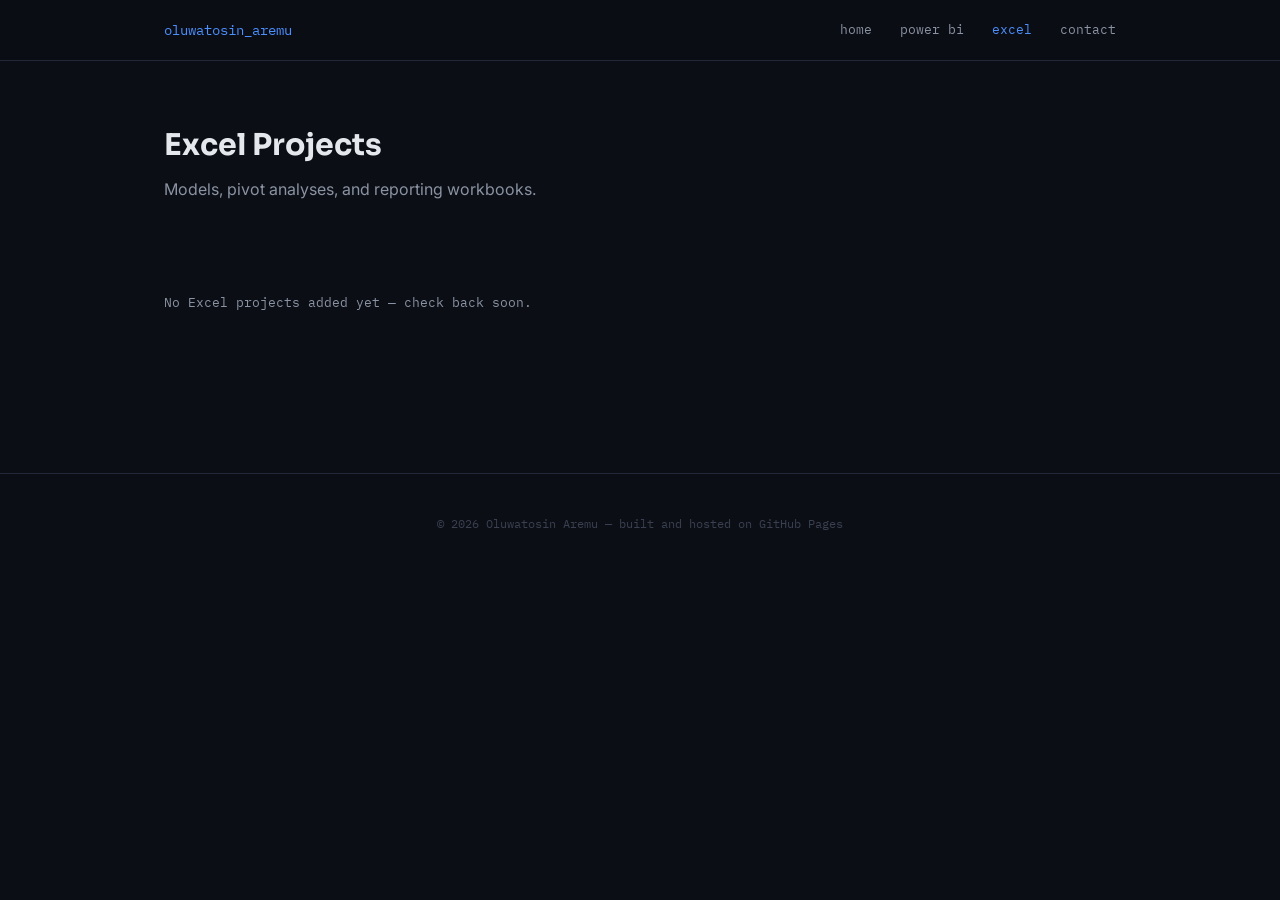
==== excel.html @ 6353feda "Add files via upload" ====
<!DOCTYPE html>
<html lang="en">
<head>
<meta charset="UTF-8">
<meta name="viewport" content="width=device-width, initial-scale=1.0">
<title>Excel Projects — Oluwatosin Aremu</title>
<link rel="preconnect" href="https://fonts.googleapis.com">
<link href="https://fonts.googleapis.com/css2?family=Sora:wght@400;500;600;700&family=Inter:wght@400;500;600&family=IBM+Plex+Mono:wght@400;500;600&display=swap" rel="stylesheet">
<link rel="stylesheet" href="styles.css">
</head>
<body>

<nav>
  <div class="wrap navbar">
    <div class="brand">oluwatosin_aremu</div>
    <div class="navlinks">
      <a href="index.html">home</a>
      <a href="power-bi.html">power bi</a>
      <a href="excel.html" class="active">excel</a>
      <a href="index.html#contact">contact</a>
    </div>
  </div>
</nav>

<div class="wrap">
  <div class="page-header">
    <h2>Excel Projects</h2>
    <p>Models, pivot analyses, and reporting workbooks.</p>
  </div>

  <div class="card-grid">

    <!--
      Add project cards the same way as on power-bi.html:
      <a class="card" href="projects/your-project.html">
        <img class="card-cover" src="images/your-cover.jpg" alt="...">
        <div class="card-body">
          <h3>Project title</h3>
          <div class="stack">Excel · Pivot Tables · Power Query</div>
          <p>Short description.</p>
        </div>
      </a>
    -->

    <div style="font-family:var(--mono); font-size:13px; color:var(--paper-dim); padding:40px 0;">
      No Excel projects added yet — check back soon.
    </div>

  </div>
</div>

<footer>© 2026 Oluwatosin Aremu — built and hosted on GitHub Pages</footer>

</body>
</html>
---- styles.css ----
:root{
  --ink:#0b0e14;
  --ink-soft:#131720;
  --paper:#e4e7ec;
  --paper-dim:#8a93a3;
  --accent:#4c8fff;
  --accent-soft:#82aeff;
  --line:#232838;
  --mono:'IBM Plex Mono', monospace;
  --disp:'Sora', sans-serif;
  --body:'Inter', sans-serif;
}
*{box-sizing:border-box; margin:0; padding:0;}
html{scroll-behavior:smooth;}
body{
  background:var(--ink);
  color:var(--paper);
  font-family:var(--body);
  line-height:1.6;
  -webkit-font-smoothing:antialiased;
}
a{color:inherit; text-decoration:none;}
img{max-width:100%; display:block;}
::selection{background:var(--accent); color:var(--ink);}

.wrap{max-width:1000px; margin:0 auto; padding:0 24px;}

/* ---- nav ---- */
nav{
  position:sticky; top:0; z-index:10;
  background:rgba(11,14,20,0.92);
  backdrop-filter:blur(6px);
  border-bottom:1px solid var(--line);
}
.navbar{display:flex; justify-content:space-between; align-items:center; height:60px;}
.brand{font-family:var(--mono); font-size:14px; color:var(--accent);}
.navlinks{display:flex; gap:28px; font-family:var(--mono); font-size:13px;}
.navlinks a{color:var(--paper-dim); transition:color .15s;}
.navlinks a:hover, .navlinks a.active{color:var(--accent);}

/* ---- hero (home page) ---- */
.hero{
  display:flex; align-items:center; gap:48px;
  padding:80px 0 60px;
  flex-wrap:wrap;
}
.hero-photo{
  width:180px; height:180px; border-radius:50%;
  object-fit:cover; border:2px solid var(--accent);
  flex-shrink:0;
}
h1{font-family:var(--disp); font-size:clamp(30px,5vw,46px); font-weight:700; letter-spacing:-0.01em;}
.role{font-family:var(--mono); color:var(--accent); font-size:15px; margin-top:8px;}
.bio{max-width:520px; margin-top:16px; color:var(--paper-dim); font-size:15.5px;}
.hero-links{display:flex; gap:16px; margin-top:22px; font-family:var(--mono); font-size:13px; flex-wrap:wrap;}
.hero-links a{border:1px solid var(--line); padding:9px 16px; transition:.15s;}
.hero-links a:hover{border-color:var(--accent); color:var(--accent);}
.hero-links a.primary{background:var(--accent); color:var(--ink); border-color:var(--accent); font-weight:600;}
.hero-links a.primary:hover{background:var(--accent-soft); border-color:var(--accent-soft); color:var(--ink);}

/* ---- tool page grid ---- */
.page-header{padding:60px 0 10px;}
.page-header h2{font-family:var(--disp); font-size:30px; font-weight:700;}
.page-header p{color:var(--paper-dim); margin-top:8px; max-width:520px;}

.card-grid{
  display:grid; grid-template-columns:repeat(auto-fit, minmax(260px,1fr));
  gap:24px; padding:40px 0 80px;
}
.card{
  background:var(--ink-soft); border:1px solid var(--line);
  overflow:hidden; transition:border-color .15s, transform .15s;
  display:block;
}
.card:hover{border-color:var(--accent); transform:translateY(-2px);}
.card-cover{
  width:100%; aspect-ratio:16/10; object-fit:cover;
  background:linear-gradient(135deg, var(--ink-soft), var(--line));
}
.card-body{padding:18px 20px;}
.card-body h3{font-family:var(--disp); font-size:17px; font-weight:600;}
.card-body .stack{font-family:var(--mono); font-size:11px; color:var(--accent); margin-top:6px;}
.card-body p{font-size:13.5px; color:var(--paper-dim); margin-top:10px;}

/* ---- project detail page ---- */
.detail-header{padding:60px 0 20px;}
.detail-header .stack{font-family:var(--mono); font-size:12px; color:var(--accent); margin-top:8px;}
.detail-header h2{font-family:var(--disp); font-size:32px; font-weight:700; margin-top:8px;}
.detail-cover{width:100%; border:1px solid var(--line); margin:24px 0;}
.detail-links{display:flex; gap:16px; margin:20px 0 40px; font-family:var(--mono); font-size:13px; flex-wrap:wrap;}
.detail-links a{border:1px solid var(--line); padding:9px 16px;}
.detail-links a.primary{background:var(--accent); color:var(--ink); border-color:var(--accent); font-weight:600;}
.detail-links a:hover{border-color:var(--accent); color:var(--accent);}
.detail-links a.primary:hover{background:var(--accent-soft); color:var(--ink);}

.report{max-width:760px; padding-bottom:80px;}
.report h3{font-family:var(--disp); font-size:20px; margin:36px 0 12px;}
.report h4{font-family:var(--disp); font-size:16px; margin:24px 0 8px; color:var(--accent);}
.report p{color:var(--paper-dim); font-size:15px; margin-bottom:14px;}
.report ul{margin:0 0 14px 20px; color:var(--paper-dim); font-size:15px;}
.report li{margin-bottom:6px;}
.report strong{color:var(--paper);}

.kpi-grid{display:grid; grid-template-columns:repeat(auto-fit,minmax(150px,1fr)); gap:14px; margin:20px 0 30px;}
.kpi{border:1px solid var(--line); padding:16px; background:var(--ink-soft);}
.kpi .label{font-family:var(--mono); font-size:10.5px; color:var(--paper-dim); text-transform:uppercase; letter-spacing:.05em;}
.kpi .value{font-family:var(--disp); font-size:24px; font-weight:700; color:var(--accent); margin-top:6px;}
.kpi .sub{font-family:var(--mono); font-size:11px; color:#5c6577; margin-top:4px;}

.rec-table{width:100%; border-collapse:collapse; margin:16px 0 30px;}
.rec-table td{border:1px solid var(--line); padding:12px 14px; font-size:14px; vertical-align:top;}
.rec-table td:first-child{font-family:var(--mono); font-size:11px; font-weight:600; color:var(--accent); white-space:nowrap; width:90px;}

footer{text-align:center; padding:40px 24px 60px; font-family:var(--mono); font-size:12px; color:#3a4051; border-top:1px solid var(--line); margin-top:40px;}

@media (max-width:600px){
  .hero{flex-direction:column; text-align:center; padding-top:50px;}
  .navlinks{gap:16px;}
}
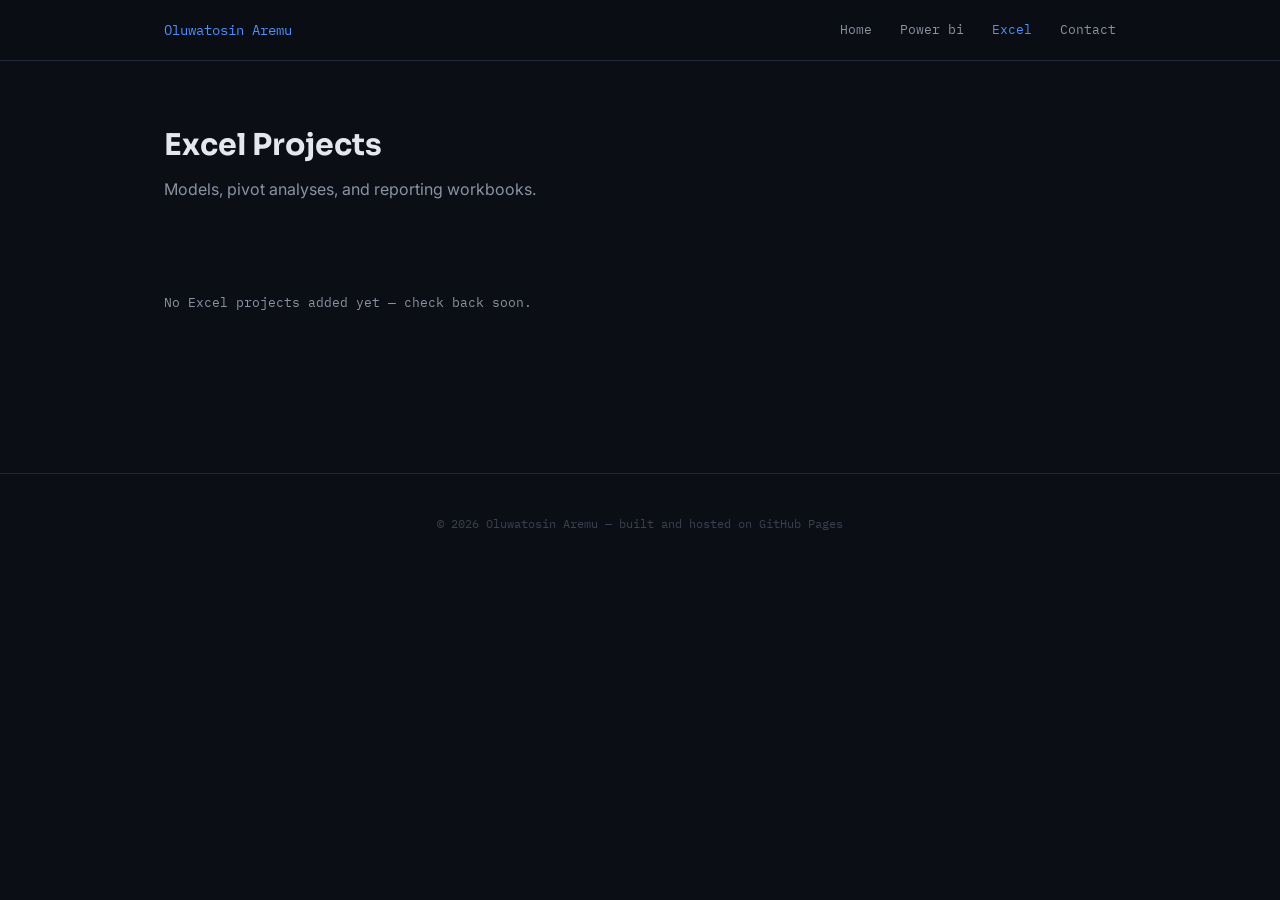
==== commit fe484ff2: "Update excel.html" ====
--- a/excel.html
+++ b/excel.html
@@ -12,12 +12,12 @@
 
 <nav>
   <div class="wrap navbar">
-    <div class="brand">oluwatosin_aremu</div>
+    <div class="brand">Oluwatosin Aremu</div>
     <div class="navlinks">
-      <a href="index.html">home</a>
-      <a href="power-bi.html">power bi</a>
-      <a href="excel.html" class="active">excel</a>
-      <a href="index.html#contact">contact</a>
+      <a href="index.html">Home</a>
+      <a href="power-bi.html">Power bi</a>
+      <a href="excel.html" class="active">Excel</a>
+      <a href="index.html#contact">Contact</a>
     </div>
   </div>
 </nav>
